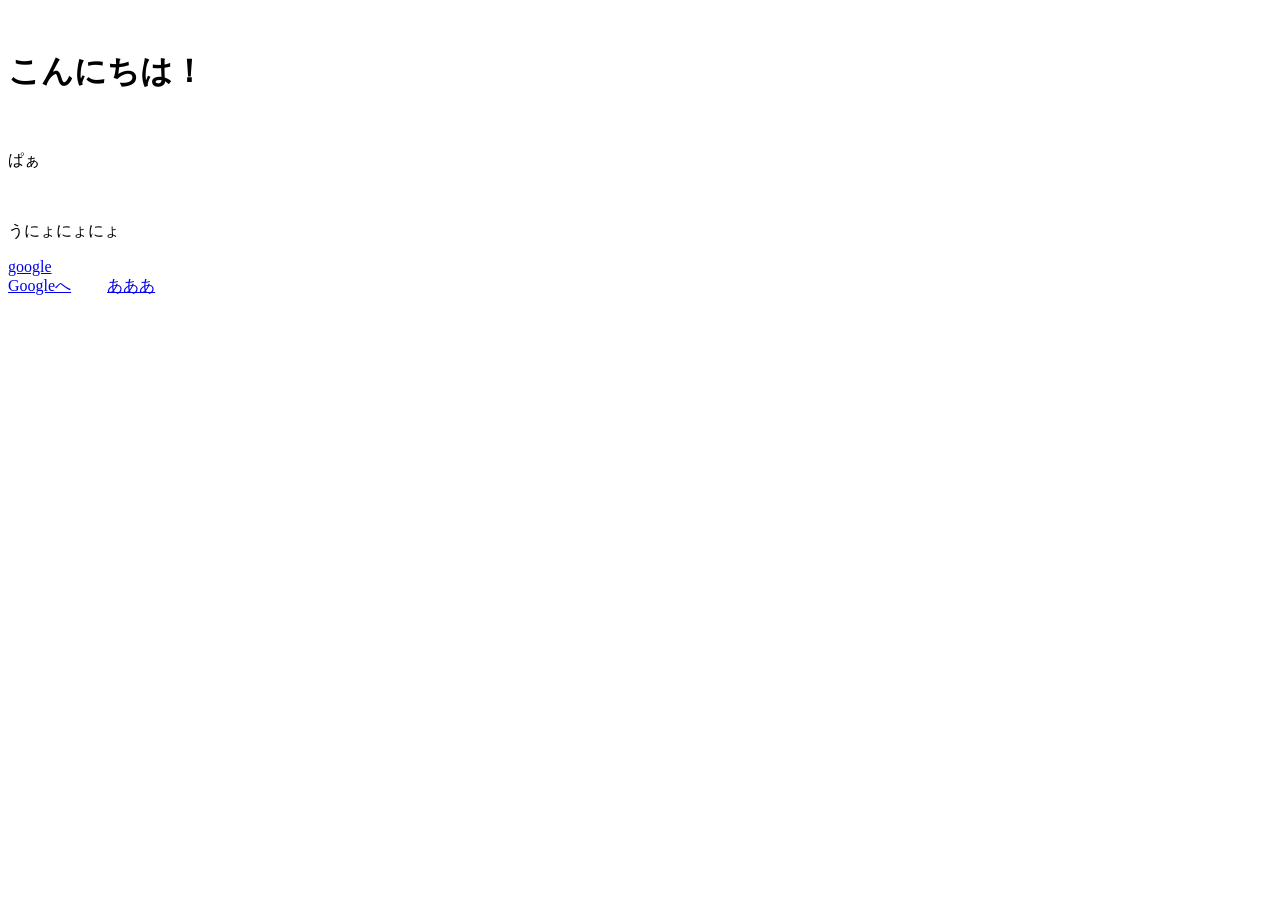
==== index.html.html @ c50640ef "Add files via upload" ====
<!DOCTYPE html>
<html>
  <head>
    <link rel="icon" href="images/icon.png">
    <meta charset="UTF-8">
    <title>ぽにの部屋</title>
　　<link rel="stylesheet" href="css/style.css">
  </head>
  <body>
    <h1>こんにちは！</h1>
    <br>
    <p class="text">ぱぁ</p>
    <br>
    <p id="main">うにょにょにょ</p>
    <a href="https://www.google.com">google</a>
    <br>
    <!-- <button>あんま今はいらない</button> -->
    <a href="https://www.google.com" class="btn">Googleへ</a>
　　<a href="https://www.google.com" class="btn">あああ</a>
  </body>
</html>
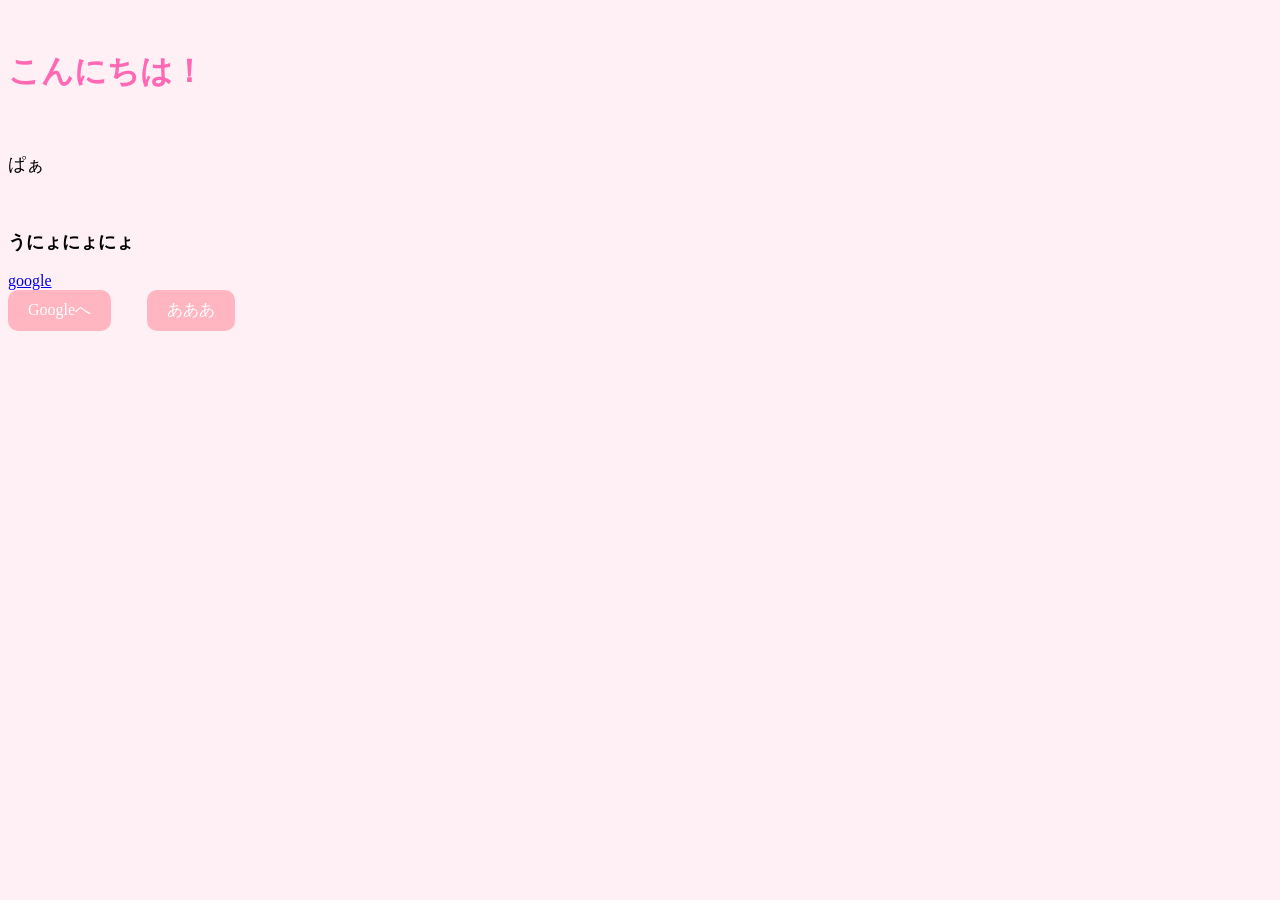
==== commit 4efc455f: "Update index.html.html" ====
--- a/index.html.html
+++ b/index.html.html
@@ -1,10 +1,10 @@
 <!DOCTYPE html>
 <html>
   <head>
-    <link rel="icon" href="images/icon.png">
+    <link rel="icon" href="icon.png">
     <meta charset="UTF-8">
     <title>ぽにの部屋</title>
-　　<link rel="stylesheet" href="css/style.css">
+　　<link rel="stylesheet" href="style.css">
   </head>
   <body>
     <h1>こんにちは！</h1>
@@ -19,3 +19,4 @@
 　　<a href="https://www.google.com" class="btn">あああ</a>
   </body>
 </html>
+
--- a/style.css
+++ b/style.css
@@ -0,0 +1,36 @@
+    body {
+      background-color: #fff0f5;
+    }
+    h1 {
+      color: #ff69b4;
+    }
+    p {
+      font-size: 18px;
+    }
+    button {
+      padding: 10px 20px;
+      font-size: 16px;
+      background-color: #ffb6c1;
+      border: none;
+      border-radius: 10px;
+      margin-right: 10px;
+    }
+    button:hover {
+      background-color: #d8bfd8;
+    }
+    .btn {
+      display: inline-block;
+      padding: 10px 20px;
+      font-size: 16px;
+      background-color: #ffb6c1;
+      color: white;
+      text-decoration: none;
+      border-radius: 10px;
+    }
+
+    .btn:hover {
+      background-color: #d8bfd8;
+    }
+   .text { color:black; }
+   #main { font-weight: bold; }
+ 
